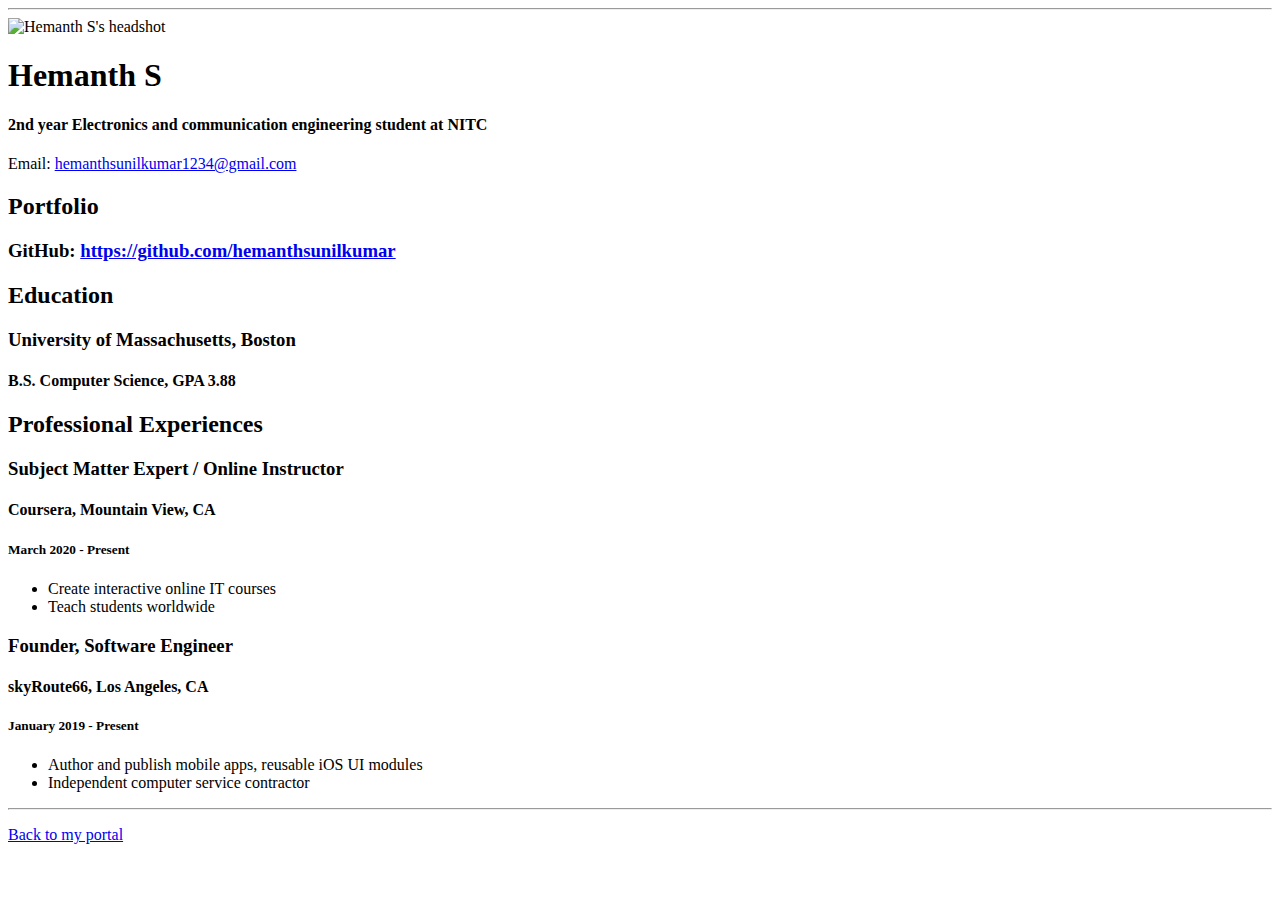
==== resume.html @ 347de0d9 "Update resume.html" ====
<!doctype html>

<!-- this is a comment for human! -->

<html lang="en">

  <header>
    <title>Hemanth S's Resume</title>
    <link rel="stylesheet" href ="css/master.css">
    <link rel="FaviconIcon" href="favicon.ico" type="image/x-icon">
    <link rel="shortcut" href="favicon.ico" type="image/x-icon">
    <meta name="viewport" content="width=device-width, initial-scale=1, shrink-to-fit=no">
    <meta name="name" content="Hemanth Sunilkumar's Portal">
    <meta name="robots" content="noindex, nofollow">
  </header>

  <body>
    <hr>

    <img src="images/headshot.jpg" alt="Hemanth S's headshot" width="20%">

    <h1>Hemanth S</h1>
    <h4>2nd year Electronics and communication engineering student at NITC</h4>

    <p>Email: <a href="mailto:hemanthsunilkumar1234@gmail.com" target="_blank">hemanthsunilkumar1234@gmail.com</a></p>
    <!-- don't post physical address, personal phone number or other personal information on the web! -->

    <h2>Portfolio</h2>
      <h3>GitHub: <a href="https://github.com/hemanthsunilkumar" target="_blank">https://github.com/hemanthsunilkumar</a></h3>

    <h2>Education</h2>

    <h3>University of Massachusetts, Boston</h3>
    <h4>B.S. Computer Science, GPA 3.88</h4>

    <h2>Professional Experiences</h2>

    <h3>Subject Matter Expert / Online Instructor</h3>
    <h4>Coursera, Mountain View, CA</h4>
    <h5>March 2020 - Present</h5>
      <ul>
        <li>Create interactive online IT courses</li>
        <li>Teach students worldwide</li>
      </ul>

    <h3>Founder, Software Engineer</h3>
    <h4>skyRoute66, Los Angeles, CA</h4>
    <h5>January 2019 - Present</h5>
      <ul>
        <li>Author and publish mobile apps, reusable iOS UI modules</li>
        <li>Independent computer service contractor</li>
      </ul>
  </body>

  <footer>
  <hr>
  <p><a href="index.html">Back to my portal</a><p>
  </footer>

</html>
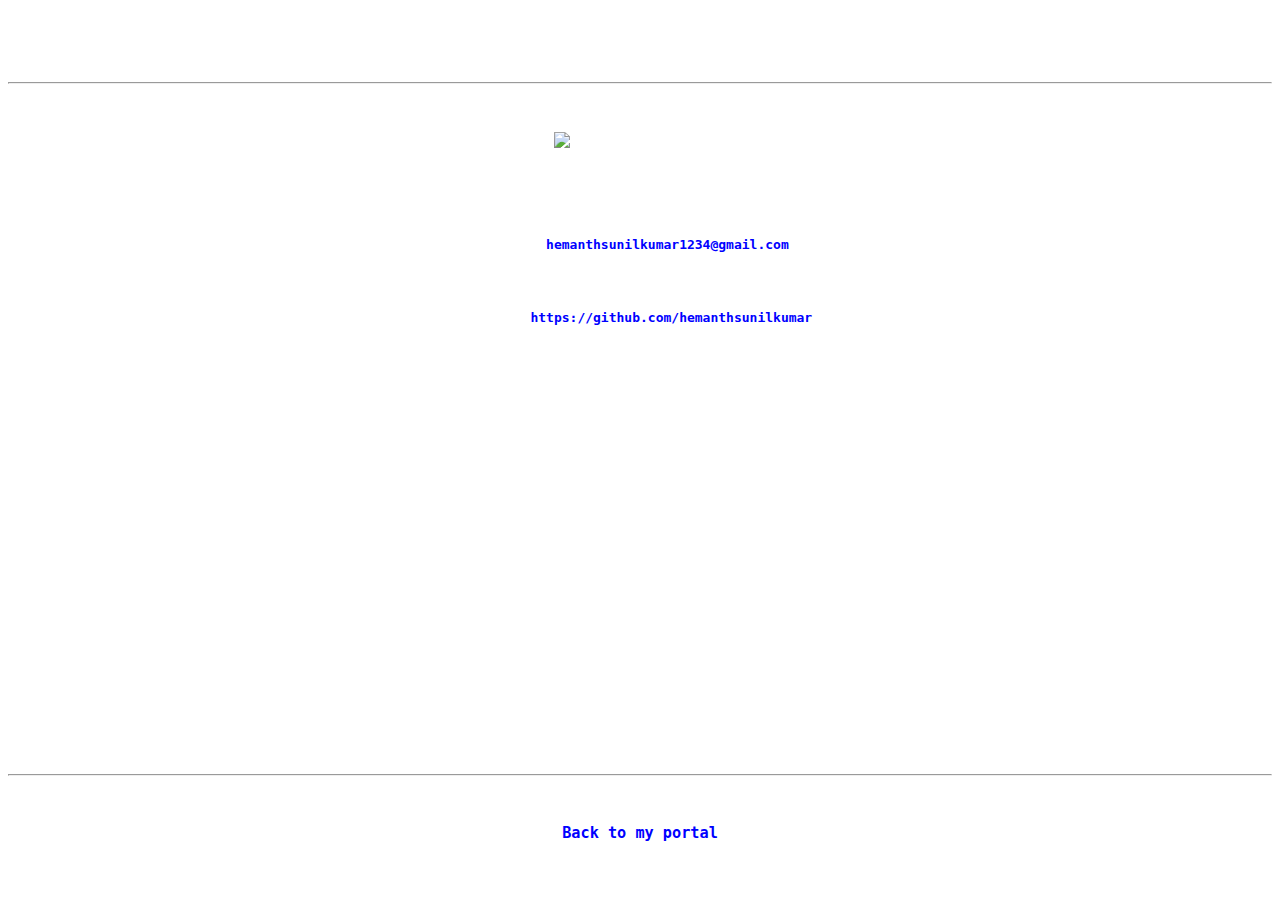
==== commit ced76bbb: "Update resume.html" ====
--- a/resume.html
+++ b/resume.html
@@ -5,56 +5,66 @@
 <html lang="en">
 
   <header>
-    <title>Hemanth S's Resume</title>
+    <title>My Resume</title>
     <link rel="stylesheet" href ="css/master.css">
     <link rel="FaviconIcon" href="favicon.ico" type="image/x-icon">
     <link rel="shortcut" href="favicon.ico" type="image/x-icon">
     <meta name="viewport" content="width=device-width, initial-scale=1, shrink-to-fit=no">
     <meta name="name" content="Hemanth Sunilkumar's Portal">
     <meta name="robots" content="noindex, nofollow">
+    <style>
+    body{
+      background-image: url("images/black.jpg");
+      color: white;
+      text-align: center;
+      font-family: monospace;
+    }
+    hr{
+      margin-top: 2rem;
+    }
+    </style>
   </header>
 
   <body>
+    <h3>RESUME</h3>
     <hr>
-
     <img src="images/headshot.jpg" alt="Hemanth S's headshot" width="20%">
-
-    <h1>Hemanth S</h1>
-    <h4>2nd year Electronics and communication engineering student at NITC</h4>
-
-    <p>Email: <a href="mailto:hemanthsunilkumar1234@gmail.com" target="_blank">hemanthsunilkumar1234@gmail.com</a></p>
+    <h3>HEMANTH S</h3>
+    <h5>2nd year Electronics and communication engineering student at NITC</h5>
+    <h4>Email: <a href="mailto:hemanthsunilkumar1234@gmail.com" target="_blank">hemanthsunilkumar1234@gmail.com</a></h4>
     <!-- don't post physical address, personal phone number or other personal information on the web! -->
 
-    <h2>Portfolio</h2>
-      <h3>GitHub: <a href="https://github.com/hemanthsunilkumar" target="_blank">https://github.com/hemanthsunilkumar</a></h3>
+    <h3>PORTFOLIO</h3>
+      <h4>GitHub: <a href="https://github.com/hemanthsunilkumar" target="_blank">https://github.com/hemanthsunilkumar</a></h4>
 
-    <h2>Education</h2>
+    <h3>EDUCATION</h3>
 
-    <h3>University of Massachusetts, Boston</h3>
-    <h4>B.S. Computer Science, GPA 3.88</h4>
+    <h4>National Institute of Technology, Calicut</h4>
+    <h5>Pursuing 4th semester of B.E in Electronics and Communication Engineering, CGPA 8.35 (till 3rd semester).
+</h5>
 
-    <h2>Professional Experiences</h2>
+    <h3>PROFESSIONAL EXPERIENCE</h3>
 
-    <h3>Subject Matter Expert / Online Instructor</h3>
-    <h4>Coursera, Mountain View, CA</h4>
-    <h5>March 2020 - Present</h5>
+    <h4>Subject Matter Expert / Online Instructor</h4>
+    <h5>Coursera, Mountain View, CA</h5>
+    <h6>March 2020 - Present</h6>
       <ul>
         <li>Create interactive online IT courses</li>
         <li>Teach students worldwide</li>
       </ul>
 
-    <h3>Founder, Software Engineer</h3>
-    <h4>skyRoute66, Los Angeles, CA</h4>
-    <h5>January 2019 - Present</h5>
+    <h4>Founder, Software Engineer</h4>
+    <h5>skyRoute66, Los Angeles, CA</h5>
+    <h6>January 2019 - Present</h6>
       <ul>
         <li>Author and publish mobile apps, reusable iOS UI modules</li>
-        <li>Independent computer service contractor</li>
+        <li>I**************</li>
       </ul>
   </body>
 
   <footer>
   <hr>
-  <p><a href="index.html">Back to my portal</a><p>
+  <h3><a href="index.html">Back to my portal</a></h3>
   </footer>
 
 </html>
--- a/css/master.css
+++ b/css/master.css
@@ -0,0 +1,124 @@
+/* Cascading stylesheet for the website */
+
+/* Text inside these asterisks and slashes are comments for human */
+
+  a {
+    color: blue;/* set the text color to blue here */
+    text-decoration: none; /* This means we do not want hyperlinks to be underlined */
+  }
+
+  a:hover {
+    color: red;/* set the text color to red here */
+    text-decoration: none; /* This means we do not want hyperlinks to be underlined */
+  }
+
+  body {
+    background-image: url("images/black.jpg"); /* set the background color here */
+    color: black;/* set the text color to black here */
+    font-family: Arial, Helvetica, sans-serif;/* set the font here */
+
+   }
+
+  footer {
+    margin-top: 2rem;
+    margin-bottom: 2rem;
+  }
+
+  h1 {
+    color: white;
+    text-align: left;
+    margin-top: 5rem;
+    margin-left: 5rem;
+    font-family: monospace;
+    font-size: 2.5rem;
+   }
+
+  h2 {
+    /* set the text color of to #075AAB here */
+    color: white;
+    /* set both the bottom margin and top margin to 2.5rem here */
+    margin-top: 3rem;
+    margin-left: 5rem;
+   }
+
+  h3 {
+    margin-bottom: 0;
+    margin-top: 2rem;
+  }
+
+  h4 {
+    margin-bottom: 1rem;
+    margin-top: 0.5rem;
+  }
+
+  h5 {
+    margin-top: 0.5rem;
+  }
+
+  hr {
+    margin-bottom: 3rem;
+    margin-top: 3rem;
+  }
+
+  p {
+    color: white;
+    margin-left: 5rem;
+    margin-bottom: 2rem;
+    font-family:monospace;
+    font-size:1.5rem;  }
+
+  /* this controls how the bullet points in the resume page looks */
+  ul {
+    display: table;
+    margin: 0 auto;
+    text-align: left;
+  }
+
+  footer{
+    color: white;
+    text-align: center;
+  }
+
+  hr {
+    margin-top: 7.5rem;
+  }
+
+  .button {
+  display: inline-block;
+  border-radius: 8px;
+  background-color: blue;
+  border: none;
+  color: #FFFFFF;
+  text-align:center;
+  font-size: 1rem;
+  padding: 1.25rem;
+  width: 12rem;
+  transition: all 0.5s;
+  cursor: pointer;
+  margin: 5px;
+}
+
+.button span {
+  cursor: pointer;
+  display: inline-block;
+  position: relative;
+  transition: 0.5s;
+}
+
+.button span:after {
+  content: '\00bb';
+  position: absolute;
+  opacity: 0;
+  top: 0;
+  right: -20px;
+  transition: 0.5s;
+}
+
+.button:hover span {
+  padding-right: 25px;
+}
+
+.button:hover span:after {
+  opacity: 1;
+  right: 0;
+}
